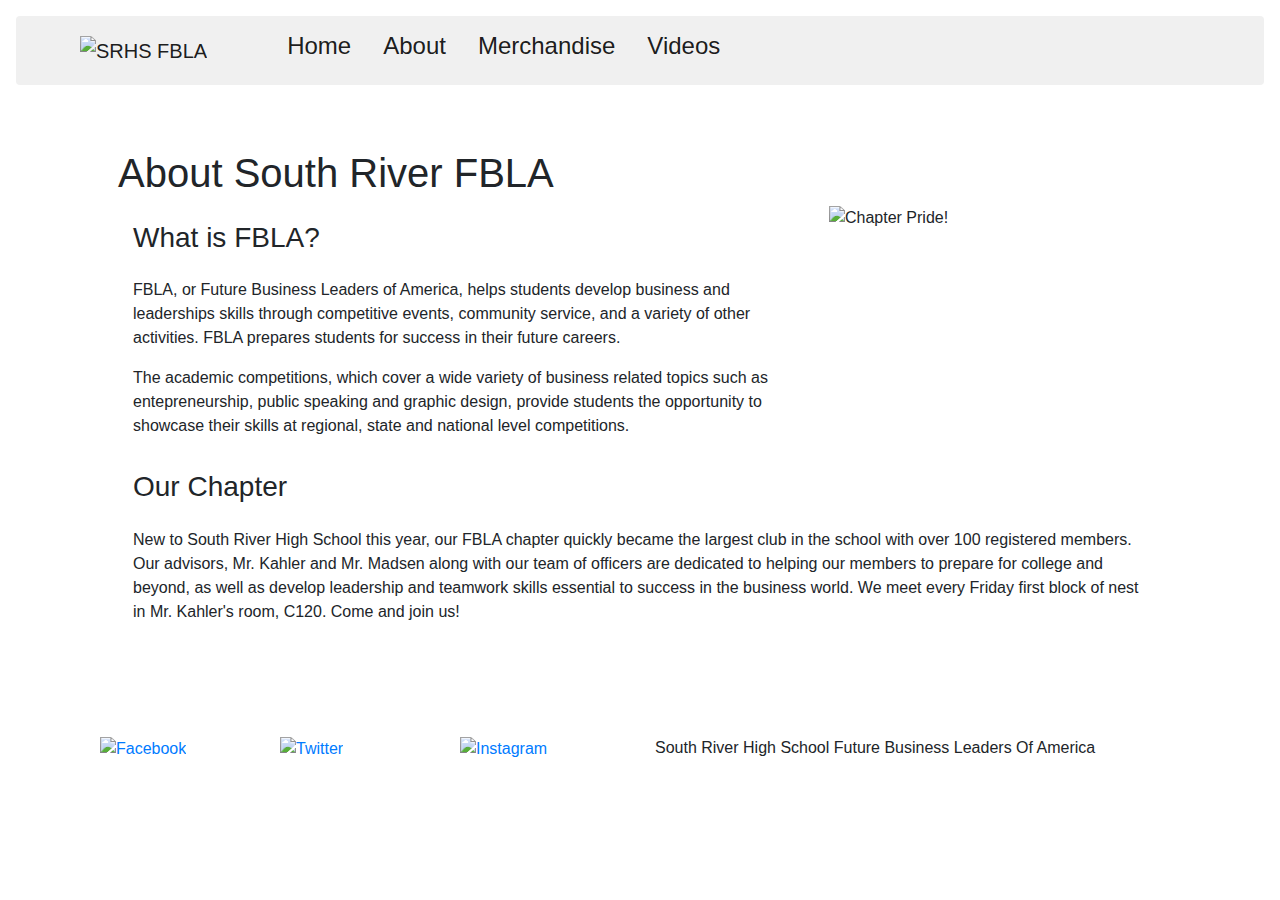
==== about.html @ 9f7f42bb "Commit" ====
<!DOCTYPE html>
<html lang="en">
    <head>
        <link rel="stylesheet" type="text/css" href="static/stylesheet.css">

        <link rel="stylesheet" href="https://stackpath.bootstrapcdn.com/bootstrap/4.3.1/css/bootstrap.min.css" integrity="sha384-ggOyR0iXCbMQv3Xipma34MD+dH/1fQ784/j6cY/iJTQUOhcWr7x9JvoRxT2MZw1T" crossorigin="anonymous">

        <link rel="apple-touch-icon" sizes="180x180" href="static/favicon/apple-touch-icon.png">
        <link rel="icon" type="image/png" sizes="32x32" href="static/favicon/favicon-32x32.png">
        <link rel="icon" type="image/png" sizes="16x16" href="static/favicon/favicon-16x16.png">
        <link rel="manifest" href="static/favicon/site.webmanifest">

        <meta name="viewport" content="width=device-width, initial-scale=1">

        <title>SRHS FBLA: About</title>

    </head>
    <body>
        <nav class="navbar navbar-expand-xl navbar-light m-3 rounded" style="background-color: #f0f0f0">
            <a class="navbar-brand px-5" href="index.html">
                <img src="static/logos/md_logo.png" width=100px alt="SRHS FBLA">
            </a>
            <button class="navbar-toggler" type="button" data-toggle="collapse" data-target="#navbarSupportedContent" aria-controls="navbarSupportedContent" aria-expanded="false" aria-label="Toggle navigation">
                <span class="navbar-toggler-icon"></span>
            </button>

            <div class="collapse navbar-collapse" id="navbarSupportedContent">
                <ul class="navbar-nav mr-auto">
                  <li class="nav-item active px-2 h4"><a class="nav-link" href="index.html">Home</a></li>
                  <li class="nav-item active px-2 h4"><a class="nav-link" href="about.html">About</a></li>
                  <li class="nav-item active px-2 h4"><a class="nav-link" href="merchandise.html">Merchandise</a></li>
                  <li class="nav-item active px-2 h4"><a class="nav-link" href="videos.html">Videos</a></li>
                </ul>
            </div>
        </nav>
    <main class="container p-5">
      <h1>About South River FBLA</h1>

      <div class="container">
          <div class="row">
              <div class="col-xs-12 col-md-8">
                  <h3 class="py-3">What is FBLA?</h3>
                  <p>
                      FBLA, or Future Business Leaders of America, helps students develop business and leaderships skills through
                      competitive events, community service, and a variety of other activities. FBLA prepares students for success
                      in their future careers.
                  </p>
                  <p>
                      The academic competitions, which cover a wide variety of business related topics such as entepreneurship, public
                      speaking and graphic design, provide students the opportunity to showcase their skills at regional, state and
                      national level competitions.
                  </p>
              </div>
              <div class="col-xs-12 col-md-4">
                  <img src="static/chapter-hands-up.jpg" class="img-fluid" alt="Chapter Pride!">
              </div>
          </div>
          <div class="row">
              <div class="col">
                  <h3 class="py-3">Our Chapter</h3>
                  <p class="pb-4">
                      New to South River High School this year, our FBLA chapter quickly became the largest club in the school with
                      over 100 registered members. Our advisors, Mr. Kahler and Mr. Madsen along with our team of officers are dedicated
                      to helping our members to prepare for college and beyond, as well as develop leadership and teamwork skills
                      essential to success in the business world. We meet every Friday first block of nest in Mr. Kahler's room, C120.
                      Come and join us!
                  </p>
              </div>
          </div>
      </div>
  </main>

        <footer>
            <div class="container">
                <div class="row">
                    <div class="col-6">
                        <div class="container py-4">
                            <div class="row space-evenly">
                                <div class="col">
                                    <a href="https://www.facebook.com/South-River-FBLA-100278438057559/">
                                        <img src="static/icons/06-facebook.svg" alt="Facebook" class="filter-white img-fluid social-icon">
                                    </a>
                                </div>
                                <div class="col">
                                    <a href="https://twitter.com/SouthRiverFBLA">
                                        <img src="static/icons/03-twitter.svg" alt="Twitter" class="filter-white img-fluid social-icon">
                                    </a>
                                </div>
                                <div class="col">
                                    <a href="https://www.instagram.com/southriver.fbla/">
                                        <img src="static/icons/38-instagram.svg" alt="Instagram" class="filter-white img-fluid social-icon">
                                    </a>
                                </div>
                            </div>
                        </div>
                    </div>
                    <div class="col-6">
                        <p class="footer-text py-4">South River High School Future Business Leaders Of America</p>
                    </div>
                </div>
            </div>
        </footer>

        <script src="https://code.jquery.com/jquery-3.3.1.slim.min.js" integrity="sha384-q8i/X+965DzO0rT7abK41JStQIAqVgRVzpbzo5smXKp4YfRvH+8abtTE1Pi6jizo" crossorigin="anonymous"></script>
        <script src="https://cdnjs.cloudflare.com/ajax/libs/popper.js/1.14.7/umd/popper.min.js" integrity="sha384-UO2eT0CpHqdSJQ6hJty5KVphtPhzWj9WO1clHTMGa3JDZwrnQq4sF86dIHNDz0W1" crossorigin="anonymous"></script>
        <script src="https://stackpath.bootstrapcdn.com/bootstrap/4.3.1/js/bootstrap.min.js" integrity="sha384-JjSmVgyd0p3pXB1rRibZUAYoIIy6OrQ6VrjIEaFf/nJGzIxFDsf4x0xIM+B07jRM" crossorigin="anonymous"></script>

    </body>
</html>
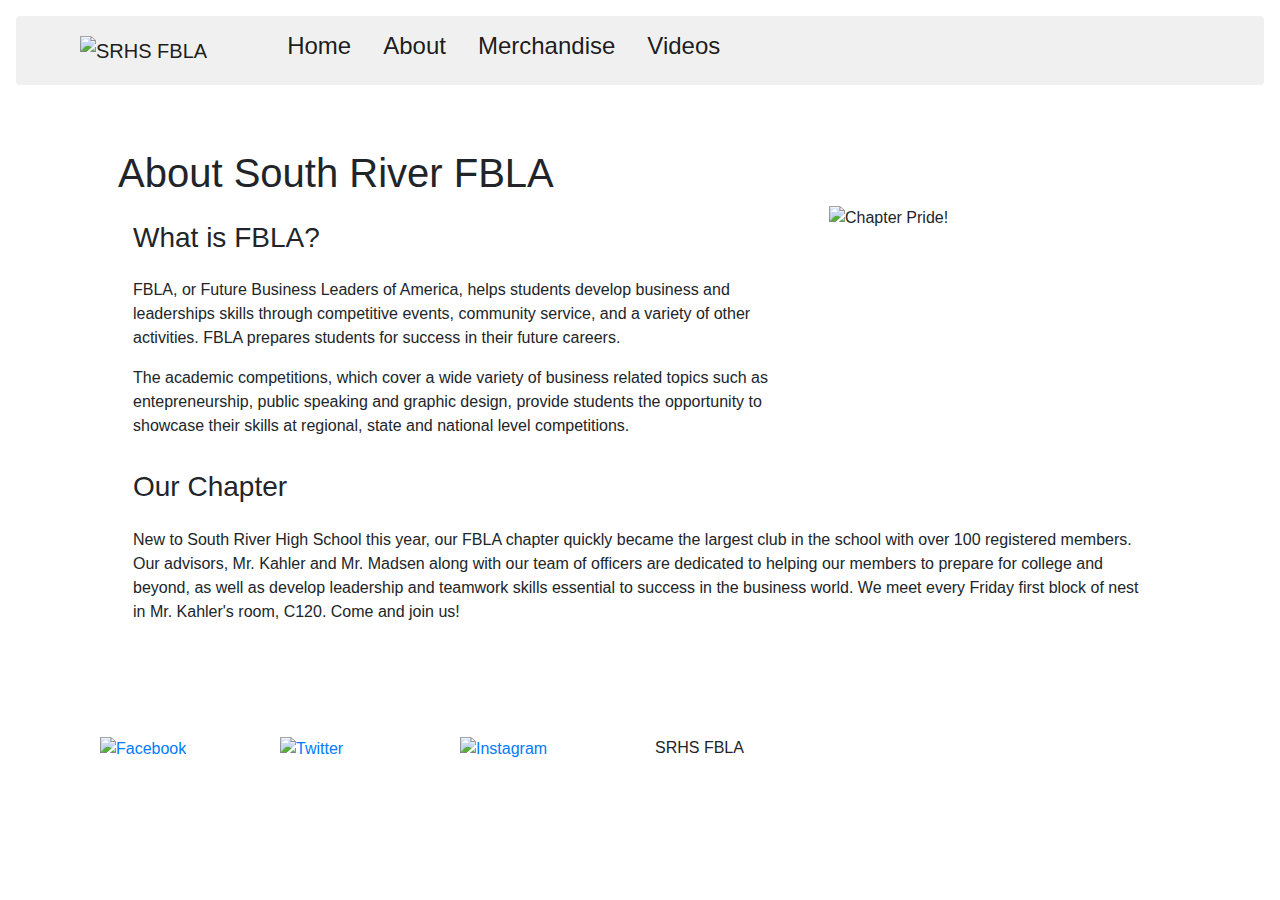
==== commit a5968f94: "Commit" ====
--- a/about.html
+++ b/about.html
@@ -95,7 +95,7 @@
                         </div>
                     </div>
                     <div class="col-6">
-                        <p class="footer-text py-4">South River High School Future Business Leaders Of America</p>
+                        <p class="footer-text py-4">SRHS FBLA</p>
                     </div>
                 </div>
             </div>
